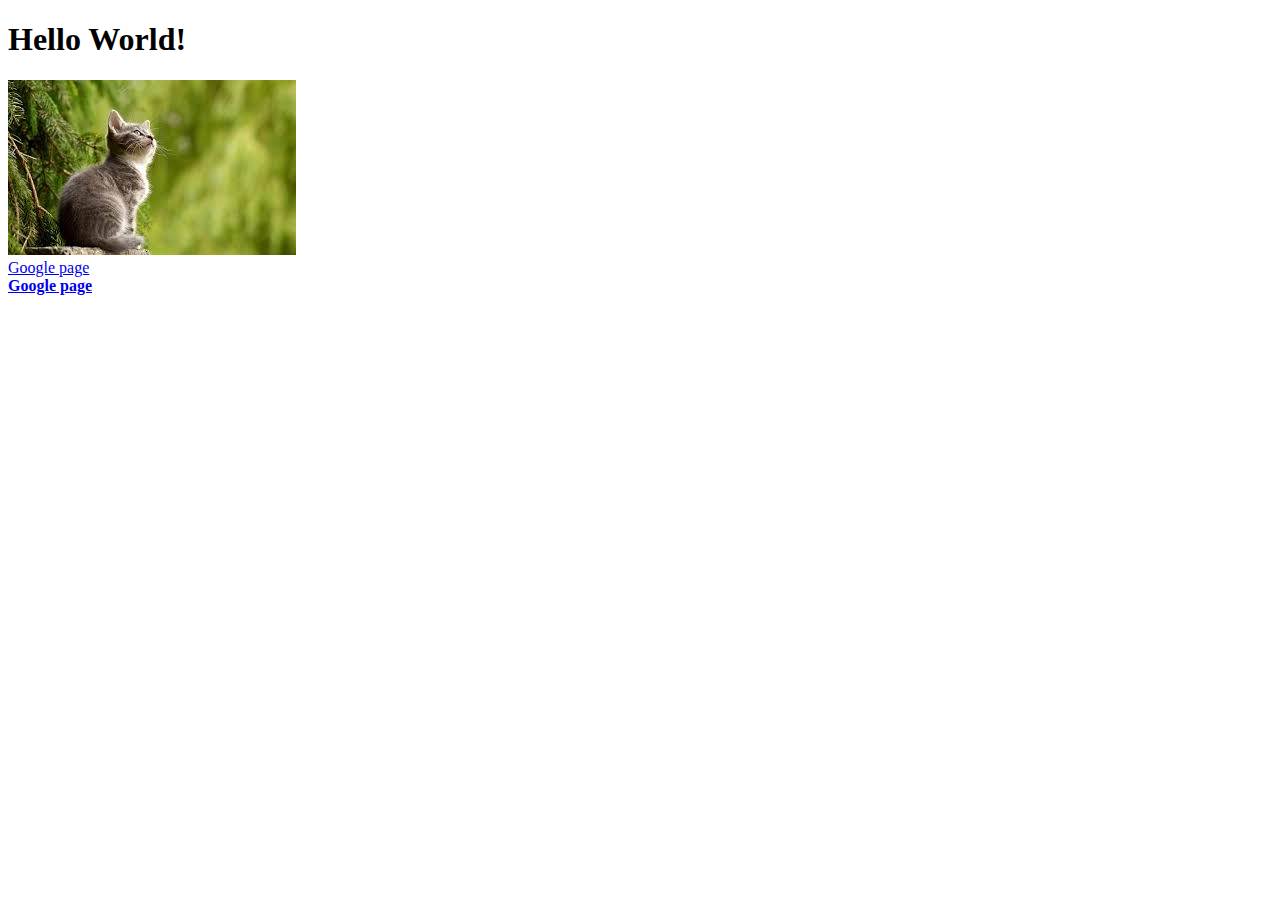
==== index.html @ 26bacb52 "add file" ====
<!DOCTYPE html>
<html lang="en-us">
    <head>
        <meta charset="UTF-8">
        <title>My FIrst Page</title>
    </head>

    <body>
        <h1>Hello World!</h1>
        <img src="[data-uri]" 
             alt="cat image">

        <br>
        <a href="#" target="blank">Google page</a>
        <br>
        
        <strong>
            <a href="http:\\www.google.com" target="blank">Google page</a>
        </strong>
    </body>
</html>
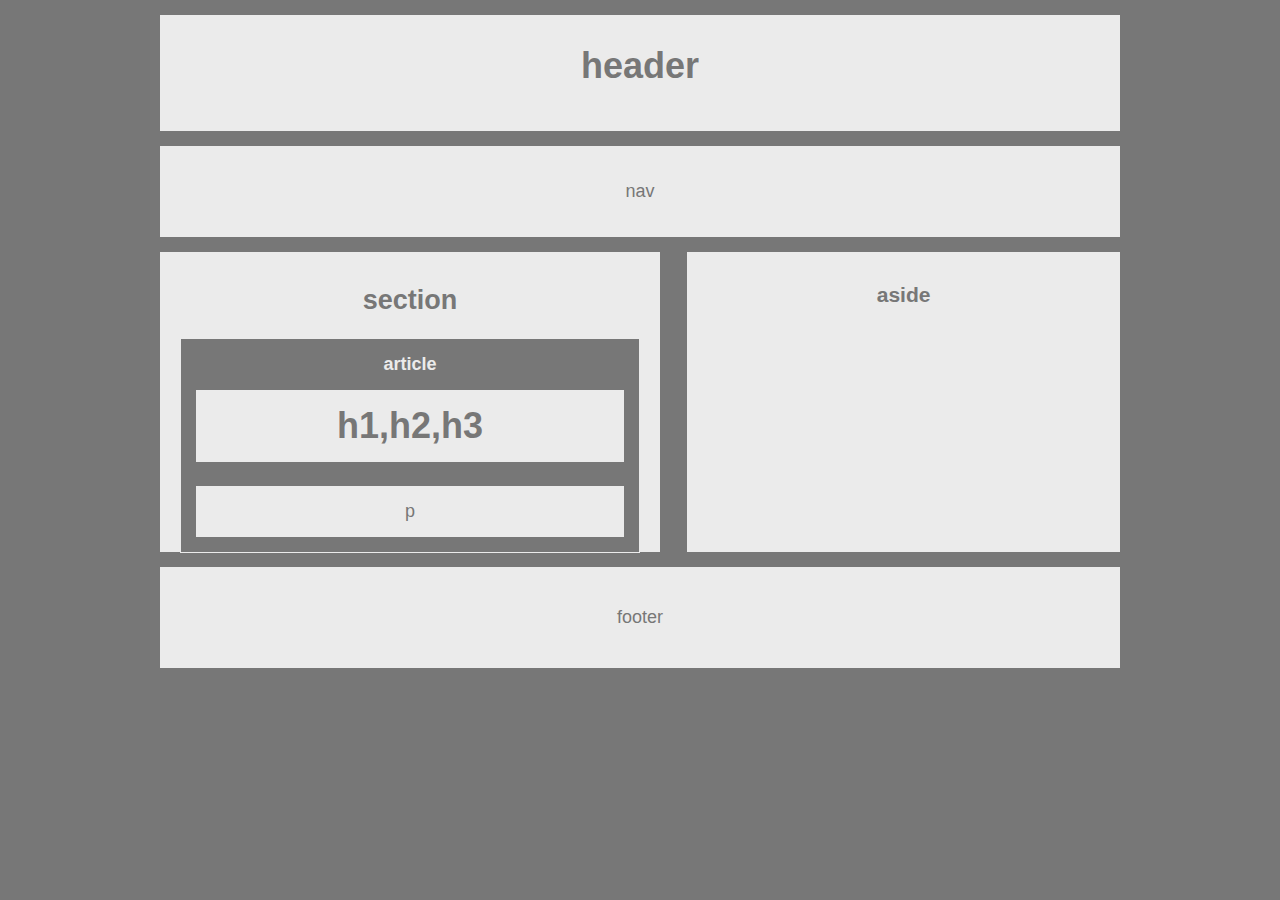
==== commit b6ccfcef: "final" ====
--- a/index.html
+++ b/index.html
@@ -1,21 +1,37 @@
 <!DOCTYPE html>
-<html lang="en-us">
+<html>
     <head>
         <meta charset="UTF-8">
-        <title>My FIrst Page</title>
+        <title>Easy-Layout</title>
+        <link rel="stylesheet" type="text/css" href="style.css">
     </head>
 
     <body>
-        <h1>Hello World!</h1>
-        <img src="[data-uri]" 
-             alt="cat image">
+        <header>
+            <h1>header</h1>
+        </header>
+    
+        <nav>
+            <p>nav</p>
+        </nav>
 
-        <br>
-        <a href="#" target="blank">Google page</a>
-        <br>
-        
-        <strong>
-            <a href="http:\\www.google.com" target="blank">Google page</a>
-        </strong>
+        <section>
+            <h2>section</h2>
+            <article>
+                <h4>article</h4>
+                <h1>h1,h2,h3</h1>
+                <p>p</p>
+            </article>
+            
+        </section>
+
+        <aside>
+            <h3>aside</h3>
+        </aside>
+               
+        <footer>
+            <p>footer</p>
+        </footer>
+
     </body>
 </html>--- a/style.css
+++ b/style.css
@@ -0,0 +1,82 @@
+body{
+    font-family: Arial, Helvetica, sans-serif;
+    color: #777;
+    background-color: #777;
+    width: 960px;
+    font-size: 18px;
+    text-align: center;
+    margin: 0 auto;
+    padding: 0px;
+    display: block;
+    
+}
+
+header,
+nav,
+section,
+aside,
+footer{
+    background-color: #ebebeb;
+    
+}
+
+header{
+    padding: 5px;
+    margin-top: 15px;
+}
+
+nav{
+    padding: 5px;
+    margin-top: 15px;
+    
+}
+section{
+    width: 50%;
+    float: left;
+    margin-top: 15px;
+    margin-right: 15px;
+    padding: 10px;
+    height: 280px;
+
+}
+
+article{
+    color: #ebebeb;
+    background-color: #777;
+    margin:10px;
+    border: 1px solid ;
+}
+aside{
+    float: right;
+    margin-top: 15px;
+    padding: 10px;
+    width: 43%;
+    height: 280px;
+    margin-bottom: 15px;
+}
+h1{
+    color: #777;
+    background: #ebebeb;
+    margin-top: 10px;
+    padding: 15px;
+    margin-left: 15px;
+    margin-right: 15px;
+      
+}
+
+p{
+    color: #777;
+    background: #ebebeb;
+    margin: 15px;
+    padding: 15px;
+    
+}
+footer{
+    clear: both;
+    margin-top: 45px;
+    padding: 10px;
+   
+}
+h4{
+    margin: 15px;
+}